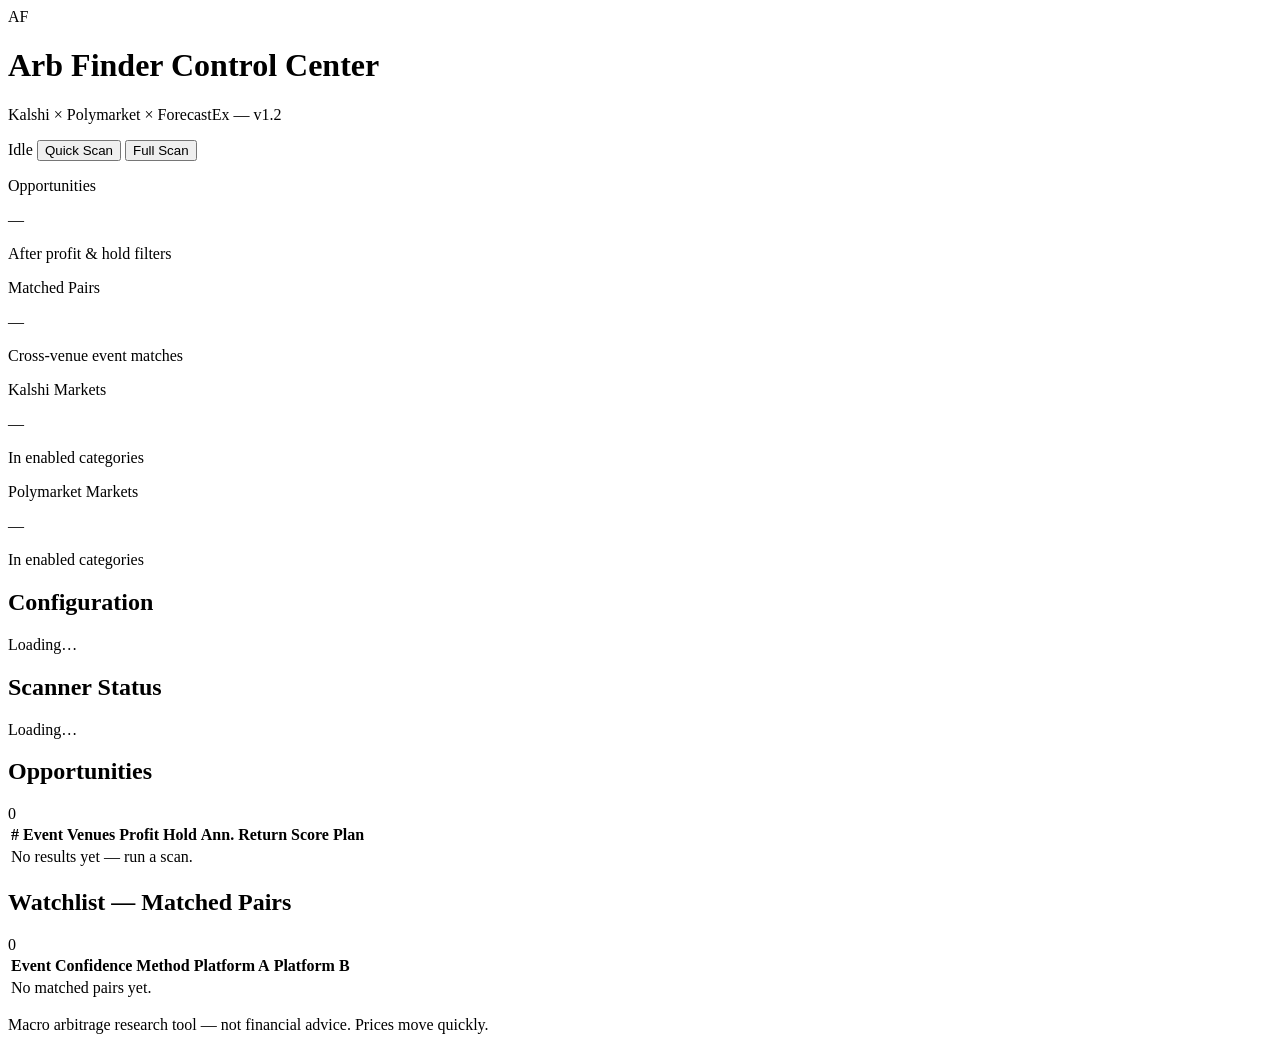
==== web/static/index.html @ 1d3bfb6b "Release v1.2: full arb finder pipeline, tier 1/2 categories, and Netlify dashboard. Adds cross-venue" ====
<!DOCTYPE html>
<html lang="en">
<head>
  <meta charset="UTF-8" />
  <meta name="viewport" content="width=device-width, initial-scale=1.0" />
  <title>Arb Finder Control Center</title>
  <link rel="preconnect" href="https://fonts.googleapis.com" />
  <link rel="preconnect" href="https://fonts.gstatic.com" crossorigin />
  <link href="https://fonts.googleapis.com/css2?family=DM+Sans:ital,opsz,wght@0,9..40,400;0,9..40,500;0,9..40,600;0,9..40,700;1,9..40,400&display=swap" rel="stylesheet" />
  <link rel="stylesheet" href="/static/css/style.css" />
</head>
<body>
  <header class="site-header">
    <div class="header-inner">
      <div class="brand">
        <span class="brand-mark">AF</span>
        <div>
          <h1>Arb Finder Control Center</h1>
          <p class="subtitle">Kalshi × Polymarket × ForecastEx — v1.2</p>
        </div>
      </div>
      <div class="header-actions">
        <span id="scan-status" class="status-pill idle">Idle</span>
        <button id="btn-scan-cached" class="btn btn-secondary" type="button">Quick Scan</button>
        <button id="btn-scan-fresh" class="btn btn-primary" type="button">Full Scan</button>
      </div>
    </div>
  </header>

  <main class="page">
    <section class="metrics-grid" id="metrics-grid">
      <article class="metric-card">
        <p class="metric-label">Opportunities</p>
        <p class="metric-value" id="metric-opps">—</p>
        <p class="metric-hint">After profit &amp; hold filters</p>
      </article>
      <article class="metric-card">
        <p class="metric-label">Matched Pairs</p>
        <p class="metric-value" id="metric-pairs">—</p>
        <p class="metric-hint">Cross-venue event matches</p>
      </article>
      <article class="metric-card">
        <p class="metric-label">Kalshi Markets</p>
        <p class="metric-value" id="metric-kalshi">—</p>
        <p class="metric-hint">In enabled categories</p>
      </article>
      <article class="metric-card">
        <p class="metric-label">Polymarket Markets</p>
        <p class="metric-value" id="metric-poly">—</p>
        <p class="metric-hint">In enabled categories</p>
      </article>
    </section>

    <section class="panel-row">
      <section class="panel config-panel">
        <div class="panel-header">
          <h2>Configuration</h2>
        </div>
        <div class="panel-body" id="config-body">
          <p class="muted">Loading…</p>
        </div>
      </section>

      <section class="panel status-panel">
        <div class="panel-header">
          <h2>Scanner Status</h2>
        </div>
        <div class="panel-body" id="status-body">
          <p class="muted">Loading…</p>
        </div>
      </section>
    </section>

    <section class="panel">
      <div class="panel-header">
        <h2>Opportunities</h2>
        <span class="panel-badge" id="opp-count-badge">0</span>
      </div>
      <div class="table-wrap">
        <table class="data-table" id="opportunities-table">
          <thead>
            <tr>
              <th>#</th>
              <th>Event</th>
              <th>Venues</th>
              <th>Profit</th>
              <th>Hold</th>
              <th>Ann. Return</th>
              <th>Score</th>
              <th>Plan</th>
            </tr>
          </thead>
          <tbody id="opportunities-body">
            <tr><td colspan="8" class="empty-row">No results yet — run a scan.</td></tr>
          </tbody>
        </table>
      </div>
    </section>

    <section class="panel">
      <div class="panel-header">
        <h2>Watchlist — Matched Pairs</h2>
        <span class="panel-badge muted-badge" id="pairs-count-badge">0</span>
      </div>
      <div class="table-wrap">
        <table class="data-table" id="pairs-table">
          <thead>
            <tr>
              <th>Event</th>
              <th>Confidence</th>
              <th>Method</th>
              <th>Platform A</th>
              <th>Platform B</th>
            </tr>
          </thead>
          <tbody id="pairs-body">
            <tr><td colspan="5" class="empty-row">No matched pairs yet.</td></tr>
          </tbody>
        </table>
      </div>
    </section>
  </main>

  <footer class="site-footer">
    <p>Macro arbitrage research tool — not financial advice. Prices move quickly.</p>
  </footer>

  <script src="/static/js/app.js"></script>
</body>
</html>
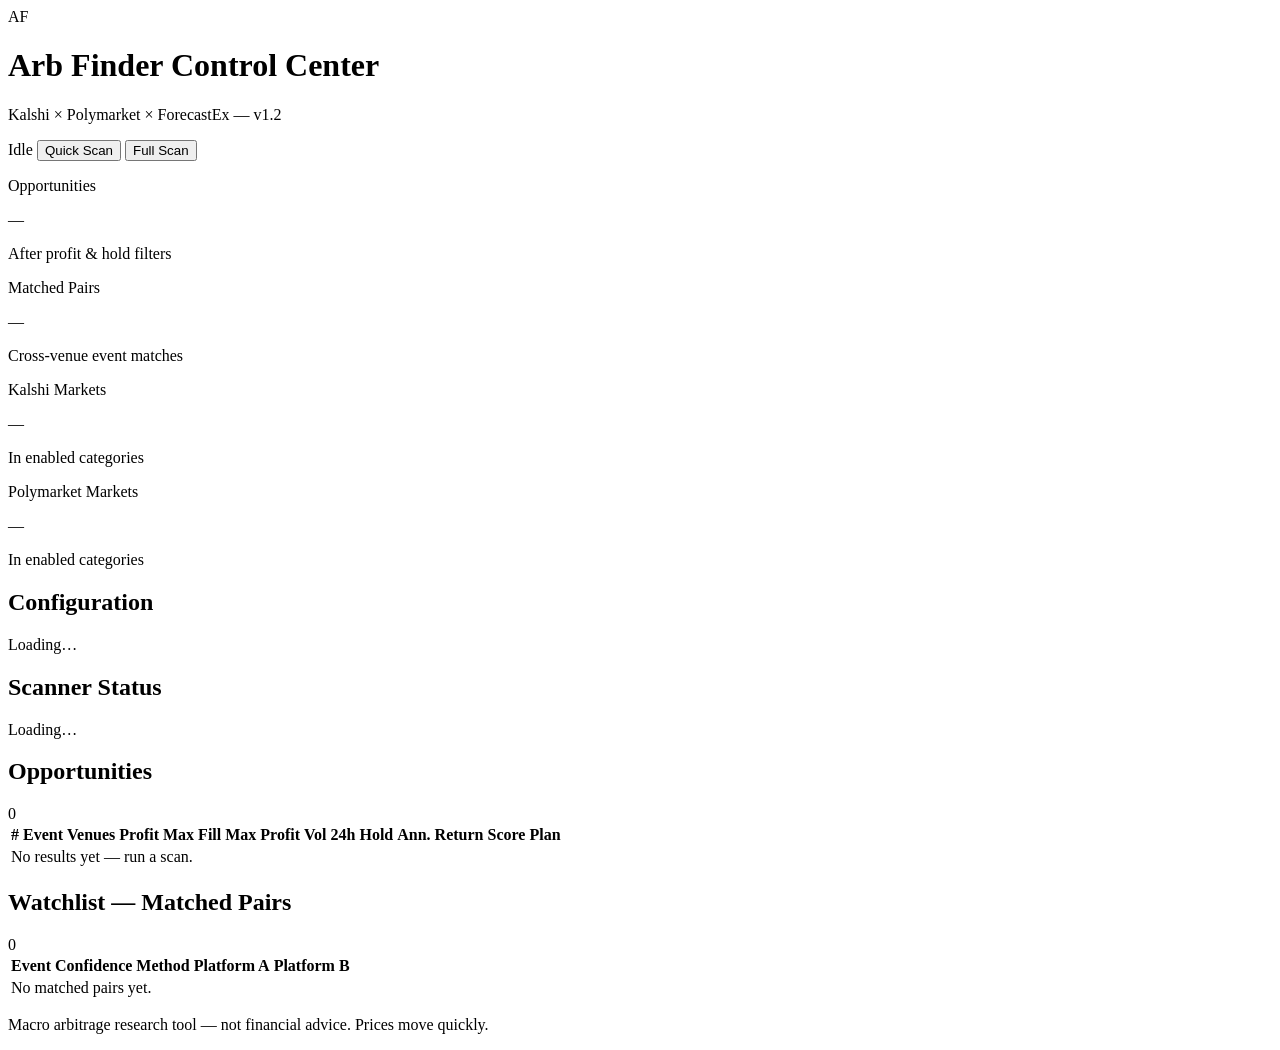
==== commit bd93cd4b: "Add Kalshi coverage fix and liquidity verification Align Kalshi extract horizon with fetch horizon (" ====
--- a/web/static/index.html
+++ b/web/static/index.html
@@ -42,7 +42,7 @@
       <article class="metric-card">
         <p class="metric-label">Kalshi Markets</p>
         <p class="metric-value" id="metric-kalshi">—</p>
-        <p class="metric-hint">In enabled categories</p>
+        <p class="metric-hint" id="metric-kalshi-hint">In enabled categories</p>
       </article>
       <article class="metric-card">
         <p class="metric-label">Polymarket Markets</p>
@@ -84,6 +84,9 @@
               <th>Event</th>
               <th>Venues</th>
               <th>Profit</th>
+              <th>Max Fill</th>
+              <th>Max Profit</th>
+              <th>Vol 24h</th>
               <th>Hold</th>
               <th>Ann. Return</th>
               <th>Score</th>
@@ -91,7 +94,7 @@
             </tr>
           </thead>
           <tbody id="opportunities-body">
-            <tr><td colspan="8" class="empty-row">No results yet — run a scan.</td></tr>
+            <tr><td colspan="11" class="empty-row">No results yet — run a scan.</td></tr>
           </tbody>
         </table>
       </div>
